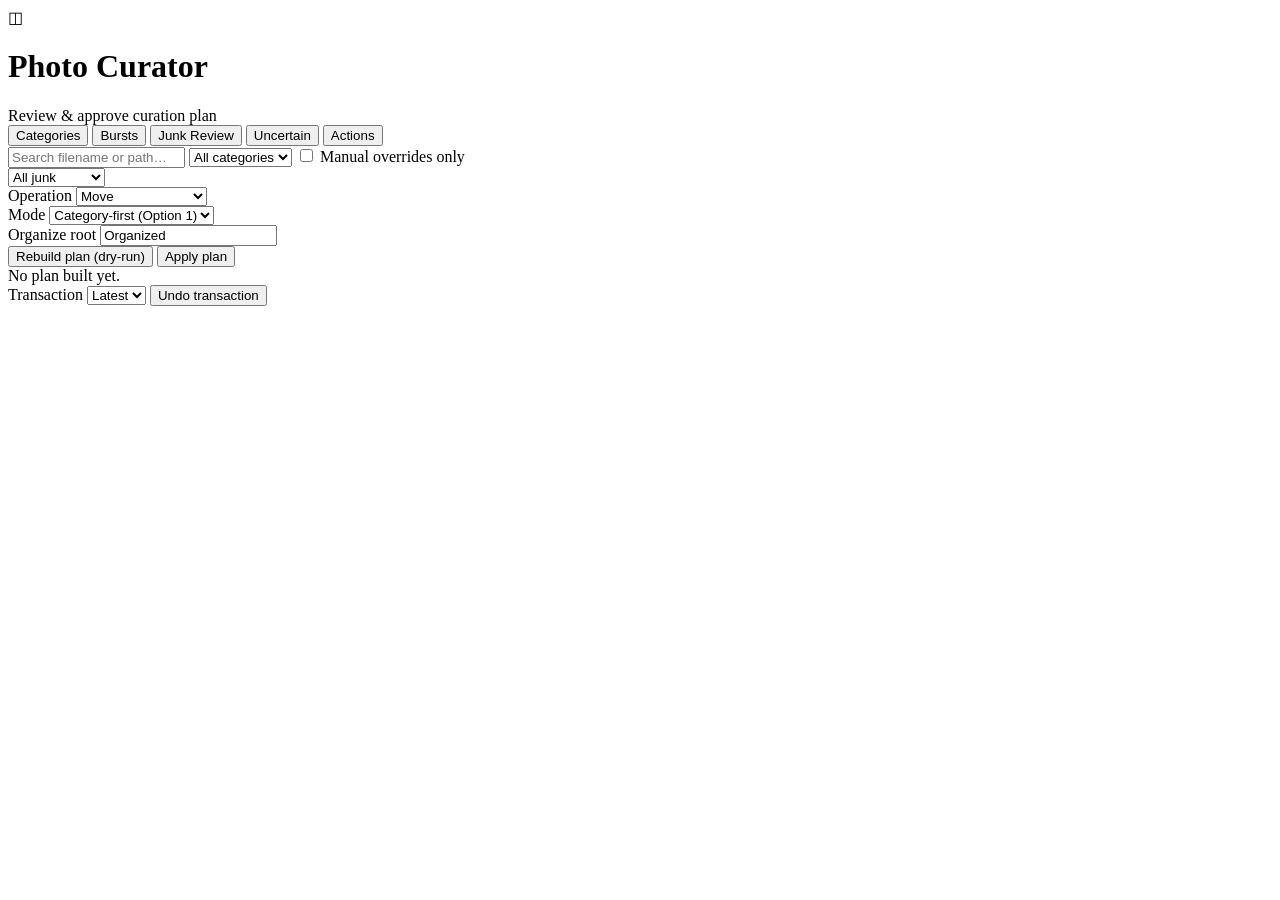
==== photo_curator/ui/static/index.html @ 7cb48817 "Initial commit: offline GPU photo curation engine (M1-M5) - Scanner: multi-threaded, two-tier dedup " ====
<!doctype html>
<html lang="en">
<head>
  <meta charset="utf-8">
  <meta name="viewport" content="width=device-width, initial-scale=1">
  <title>Photo Curator — Review</title>
  <link rel="stylesheet" href="/static/style.css">
</head>
<body>
  <header class="topbar">
    <div class="brand">
      <span class="logo">◫</span>
      <div>
        <h1>Photo Curator</h1>
        <div class="sub">Review &amp; approve curation plan</div>
      </div>
    </div>
    <div class="topstats" id="topstats"></div>
  </header>

  <nav class="tabs">
    <button class="tab active" data-tab="categories">Categories</button>
    <button class="tab" data-tab="bursts">Bursts</button>
    <button class="tab" data-tab="junk">Junk Review</button>
    <button class="tab" data-tab="uncertain">Uncertain</button>
    <button class="tab" data-tab="actions">Actions</button>
  </nav>

  <main>
    <!-- CATEGORIES -->
    <section id="tab-categories" class="panel active">
      <div class="toolbar">
        <input id="q" type="search" placeholder="Search filename or path…">
        <select id="catfilter"><option value="">All categories</option></select>
        <label class="chk"><input type="checkbox" id="manualonly"> Manual overrides only</label>
        <span id="rowcount" class="muted"></span>
      </div>
      <div id="grid" class="grid"></div>
    </section>

    <!-- BURSTS -->
    <section id="tab-bursts" class="panel">
      <div id="burstlist" class="burstlist"></div>
      <div id="burstdetail" class="burstdetail"></div>
    </section>

    <!-- JUNK / UNCERTAIN reuse the grid with a category filter -->
    <section id="tab-junk" class="panel">
      <div class="toolbar">
        <select id="junkfilter">
          <option value="">All junk</option>
          <option value="duplicate">Duplicates</option>
          <option value="screenshot">Screenshots</option>
          <option value="document">Documents</option>
          <option value="graphic">Graphics</option>
          <option value="accidental">Accidental</option>
        </select>
        <span id="junkcount" class="muted"></span>
      </div>
      <div id="junkgrid" class="grid"></div>
    </section>

    <section id="tab-uncertain" class="panel">
      <div id="uncertaingrid" class="grid"></div>
    </section>

    <!-- ACTIONS -->
    <section id="tab-actions" class="panel">
      <div class="actionbar">
        <div class="field">
          <label>Operation</label>
          <select id="op">
            <option value="move">Move</option>
            <option value="copy">Copy</option>
            <option value="hardlink">Hardlink (in-place)</option>
            <option value="symlink">Symlink (in-place)</option>
          </select>
        </div>
        <div class="field">
          <label>Mode</label>
          <select id="orgmode">
            <option value="category_first">Category-first (Option 1)</option>
            <option value="in_place">In-place links (Option 2)</option>
          </select>
        </div>
        <div class="field grow">
          <label>Organize root</label>
          <input id="orgroot" value="Organized">
        </div>
        <button id="btn-rebuild" class="btn">Rebuild plan (dry-run)</button>
        <button id="btn-apply" class="btn primary">Apply plan</button>
      </div>
      <div id="plan-summary" class="plan-summary muted">No plan built yet.</div>

      <div class="txnbar">
        <label>Transaction</label>
        <select id="txnselect"><option value="">Latest</option></select>
        <button id="btn-undo" class="btn danger">Undo transaction</button>
      </div>
      <div id="action-log" class="action-log"></div>
    </section>
  </main>

  <div id="toast" class="toast" hidden></div>
  <script src="/static/app.js"></script>
</body>
</html>
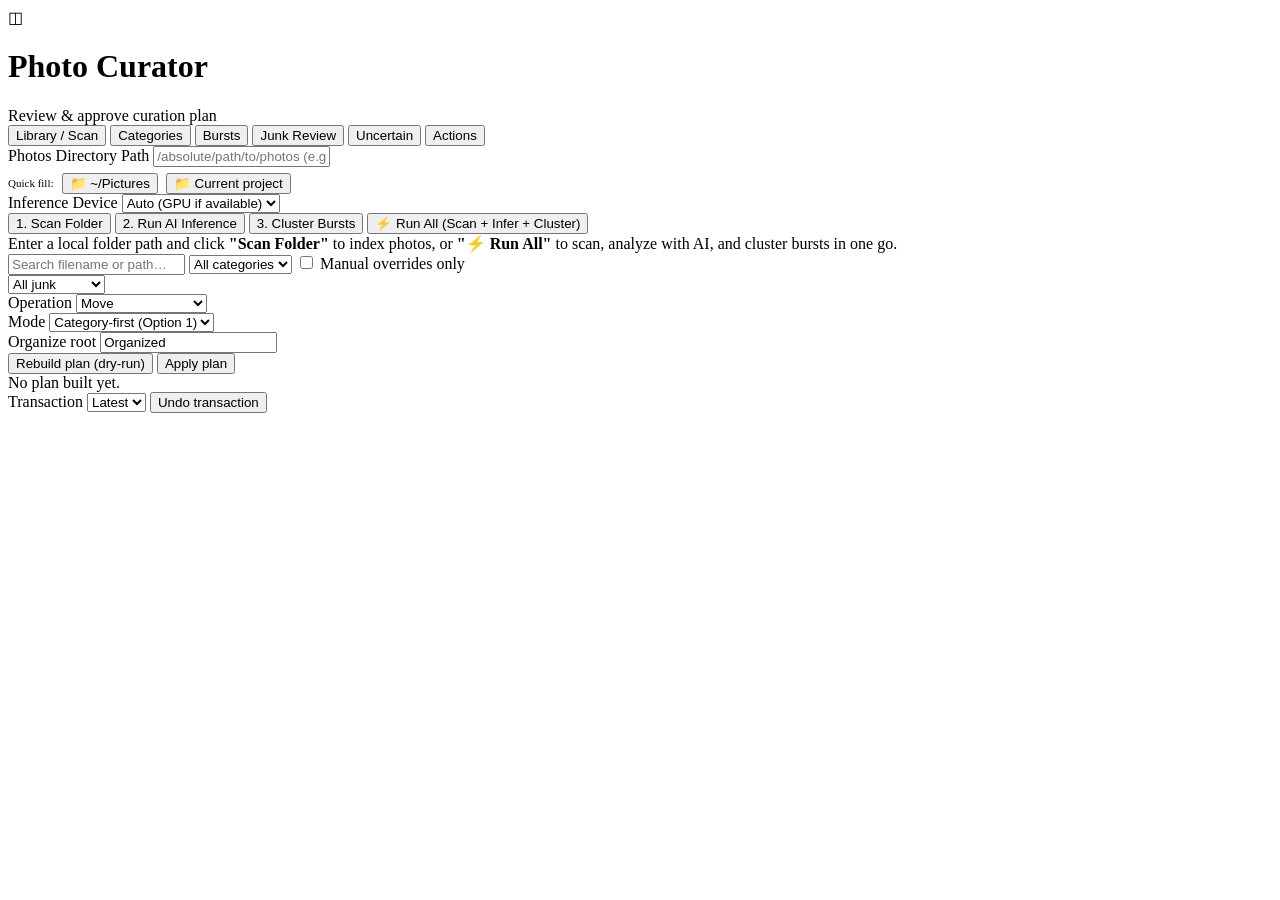
==== commit c6e8d012: "Optimize CUDA inference, multi-threaded decode, live progress UI, and fix transactions endpoint - CU" ====
--- a/photo_curator/ui/static/index.html
+++ b/photo_curator/ui/static/index.html
@@ -4,7 +4,7 @@
   <meta charset="utf-8">
   <meta name="viewport" content="width=device-width, initial-scale=1">
   <title>Photo Curator — Review</title>
-  <link rel="stylesheet" href="/static/style.css">
+  <link rel="stylesheet" href="/static/style.css?v=1.3.4">
 </head>
 <body>
   <header class="topbar">
@@ -15,11 +15,22 @@
         <div class="sub">Review &amp; approve curation plan</div>
       </div>
     </div>
-    <div class="topstats" id="topstats"></div>
+    <div style="display: flex; gap: 14px; align-items: center;">
+      <div id="topbar-progress" class="topbar-progress" hidden>
+        <span class="spinner" id="topbar-spinner"></span>
+        <span id="topbar-status-icon" hidden></span>
+        <span id="topbar-progress-text">Processing…</span>
+        <div class="topbar-track">
+          <div id="topbar-fill" class="topbar-fill"></div>
+        </div>
+      </div>
+      <div class="topstats" id="topstats"></div>
+    </div>
   </header>
 
   <nav class="tabs">
-    <button class="tab active" data-tab="categories">Categories</button>
+    <button class="tab active" data-tab="library">Library / Scan</button>
+    <button class="tab" data-tab="categories">Categories</button>
     <button class="tab" data-tab="bursts">Bursts</button>
     <button class="tab" data-tab="junk">Junk Review</button>
     <button class="tab" data-tab="uncertain">Uncertain</button>
@@ -27,8 +38,63 @@
   </nav>
 
   <main>
+    <!-- Global Progress Bar Card (Visible across all tabs while active or showing result) -->
+    <div id="progress-card" class="progress-card" hidden>
+      <div class="progress-header">
+        <div class="progress-task">
+          <span class="spinner" id="progress-spinner"></span>
+          <span id="progress-status-icon" hidden></span>
+          <span id="progress-title">Processing…</span>
+        </div>
+        <div style="display: flex; align-items: center; gap: 8px;">
+          <span class="progress-pct" id="progress-pct">0%</span>
+          <button id="btn-dismiss-progress" class="mini dismiss-btn" title="Dismiss" style="display:none;">✕</button>
+        </div>
+      </div>
+      <div class="progress-track">
+        <div id="progress-fill" class="progress-fill"></div>
+      </div>
+      <div class="progress-sub">
+        <span class="progress-msg" id="progress-msg">Starting…</span>
+        <span id="progress-counts" class="muted"></span>
+      </div>
+    </div>
+
+    <!-- LIBRARY / SCAN -->
+    <section id="tab-library" class="panel active">
+      <div class="actionbar">
+        <div class="field grow">
+          <label>Photos Directory Path</label>
+          <input id="scan-path" placeholder="/absolute/path/to/photos (e.g. /home/safiyu/Pictures)">
+          <div class="quick-paths" style="margin-top: 6px; font-size: 11px; color: var(--mut); display: flex; gap: 8px; align-items: center; flex-wrap: wrap;">
+            <span>Quick fill:</span>
+            <button type="button" class="mini quick-btn" data-path="/home/safiyu/Pictures">📁 ~/Pictures</button>
+            <button type="button" class="mini quick-btn" data-path="/home/safiyu/Projects/photo-curator">📁 Current project</button>
+          </div>
+        </div>
+        <div class="field">
+          <label>Inference Device</label>
+          <select id="infer-device">
+            <option value="auto">Auto (GPU if available)</option>
+            <option value="cpu">CPU</option>
+            <option value="cuda">CUDA (GPU)</option>
+          </select>
+        </div>
+        <button id="btn-scan" class="btn">1. Scan Folder</button>
+        <button id="btn-infer" class="btn">2. Run AI Inference</button>
+        <button id="btn-cluster" class="btn">3. Cluster Bursts</button>
+        <button id="btn-ingest-all" class="btn primary">⚡ Run All (Scan + Infer + Cluster)</button>
+      </div>
+
+      <div id="library-status" class="plan-summary muted">
+        Enter a local folder path and click <strong>"Scan Folder"</strong> to index photos, or <strong>"⚡ Run All"</strong> to scan, analyze with AI, and cluster bursts in one go.
+      </div>
+
+      <div id="library-log" class="action-log"></div>
+    </section>
+
     <!-- CATEGORIES -->
-    <section id="tab-categories" class="panel active">
+    <section id="tab-categories" class="panel">
       <div class="toolbar">
         <input id="q" type="search" placeholder="Search filename or path…">
         <select id="catfilter"><option value="">All categories</option></select>
@@ -102,6 +168,6 @@
   </main>
 
   <div id="toast" class="toast" hidden></div>
-  <script src="/static/app.js"></script>
+  <script src="/static/app.js?v=1.3.4"></script>
 </body>
 </html>
